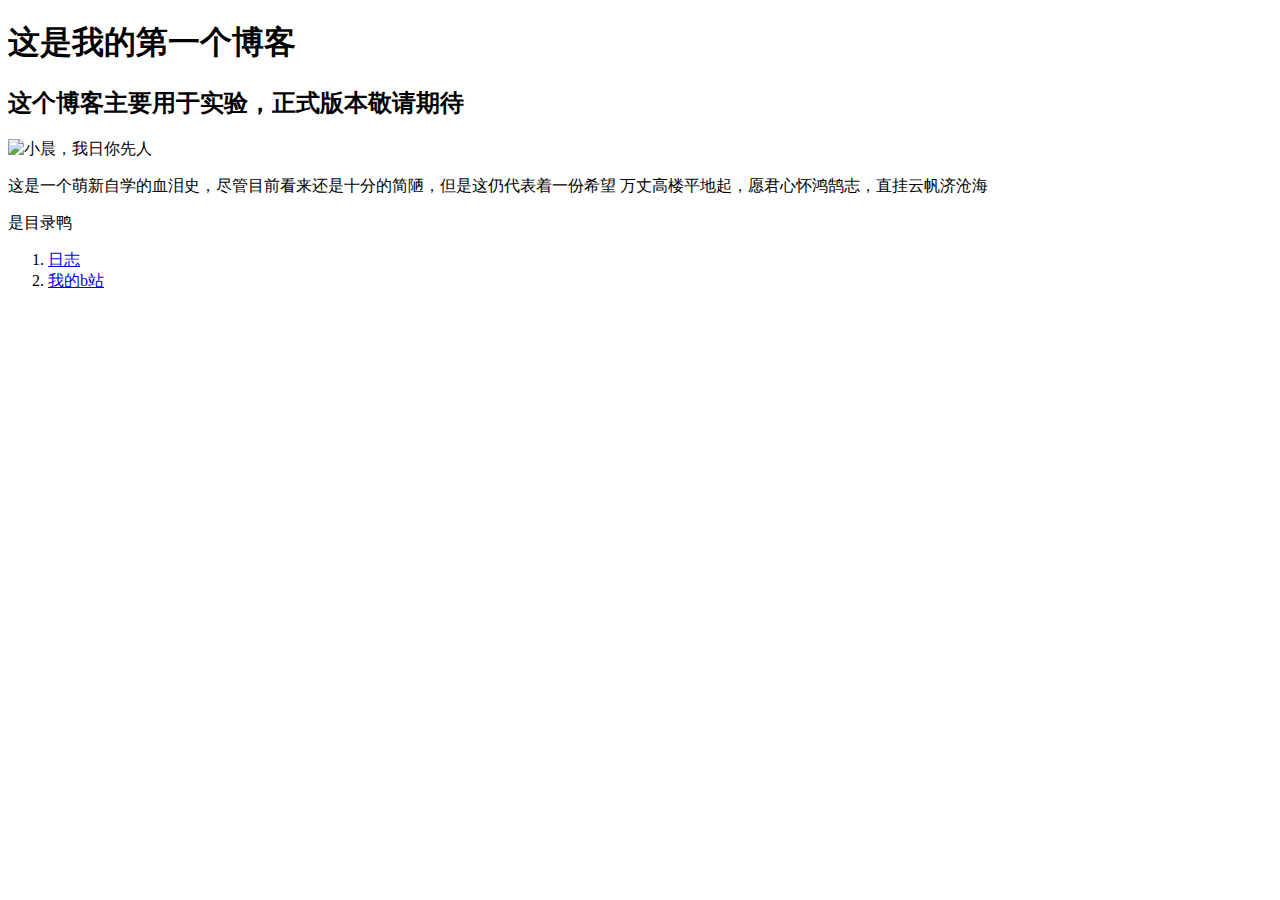
==== index.html @ 56f6be5c "Rename F copy.html to index.html" ====
<!DOCTYPE html>
<html>

  <head>
    <link href="https://fonts.font.im/css?family=Open+Sans" rel="stylesheet" type="text/css"> 
    <link href="D:\UNI\styles\style.css"rel="stylesheet">
    <meta charset="UTF-8">
    <title> 博客1.0</title>
  </head>

  <body>

    <h1> 这是我的第一个博客  </h1>
    <h2> 这个博客主要用于实验，正式版本敬请期待</h2>
  
     <img src="D:/UNI/images/321.png"alt="小晨，我日你先人">
  <p>这是一个萌新自学的血泪史，尽管目前看来还是十分的简陋，但是这仍代表着一份希望
    万丈高楼平地起，愿君心怀鸿鹄志，直挂云帆济沧海
    </p>
    <p>
      是目录鸭
    </p>
    <ol >
      <li><a href="https://www.bilibili.com/video/BV1FA411v7vS">日志</a></li>
     <li> <a href="https://www.bilibili.com/video/BV1FA411v7vS">我的b站</a> </li>
      
    </ol>

    

  </body>



</html>
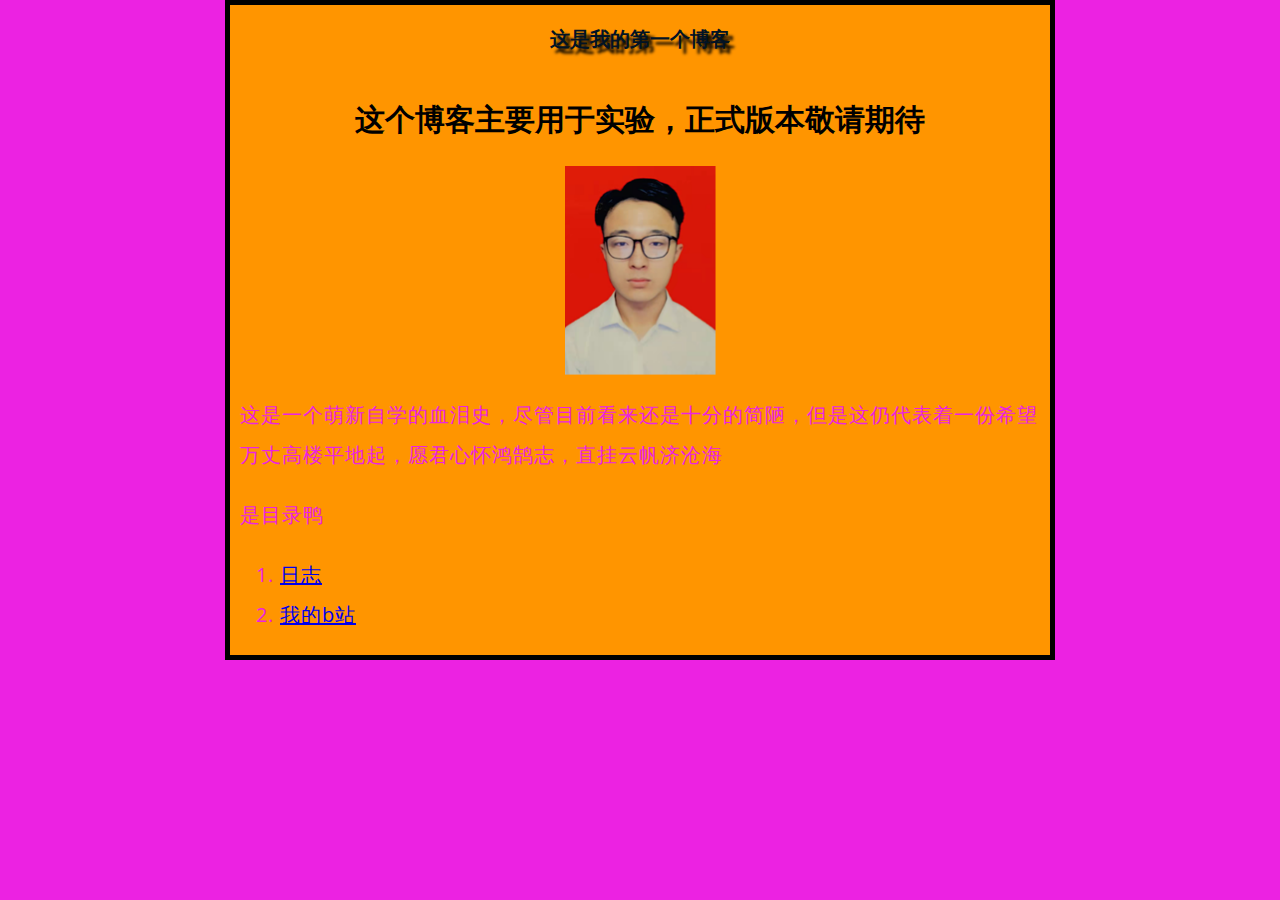
==== commit 76eb85ec: "Update index.html" ====
--- a/index.html
+++ b/index.html
@@ -3,7 +3,7 @@
 
   <head>
     <link href="https://fonts.font.im/css?family=Open+Sans" rel="stylesheet" type="text/css"> 
-    <link href="D:\UNI\styles\style.css"rel="stylesheet">
+    <link href="../styles/style.css"rel="stylesheet">
     <meta charset="UTF-8">
     <title> 博客1.0</title>
   </head>
@@ -13,7 +13,7 @@
     <h1> 这是我的第一个博客  </h1>
     <h2> 这个博客主要用于实验，正式版本敬请期待</h2>
   
-     <img src="D:/UNI/images/321.png"alt="小晨，我日你先人">
+     <img src="../images/321.png"alt="小晨，我日你先人">
   <p>这是一个萌新自学的血泪史，尽管目前看来还是十分的简陋，但是这仍代表着一份希望
     万丈高楼平地起，愿君心怀鸿鹄志，直挂云帆济沧海
     </p>
--- a/styles/style.css
+++ b/styles/style.css
@@ -0,0 +1,42 @@
+html {
+    /* px 表示 “像素（pixels）”: 基础字号为 10 像素 */
+    font-size: 10px;
+    /* Google fonts 输出的 CSS */
+    font-family: 'Open Sans', sans-serif;
+    background-color: rgb(236, 34, 226);
+
+  }
+
+
+img {
+  display: block;
+  width: 450;
+  margin: 0 auto;
+}
+body {
+    width: 800px;
+    margin: 0 auto;
+    background-color: #FF9500;
+    padding: 0 10px 10px 10px;
+    border: 5px solid black;
+  }
+
+h1 {
+    margin: 0;
+    padding: 20px 0;
+    color: #021324;
+    text-align: center;
+    text-shadow: 5px 5px 3px black;
+  }
+  h2 {
+    font-size: 30px;
+    text-align: center;
+  }
+  
+  p, li {
+    color: rgb(236, 34, 226);
+    font-size: 20px;
+    /* line-height 后而可以跟不同的参数，如果是数字，就是当前字体大小乘上数字 */
+    line-height: 2;
+    letter-spacing: 1px;
+  }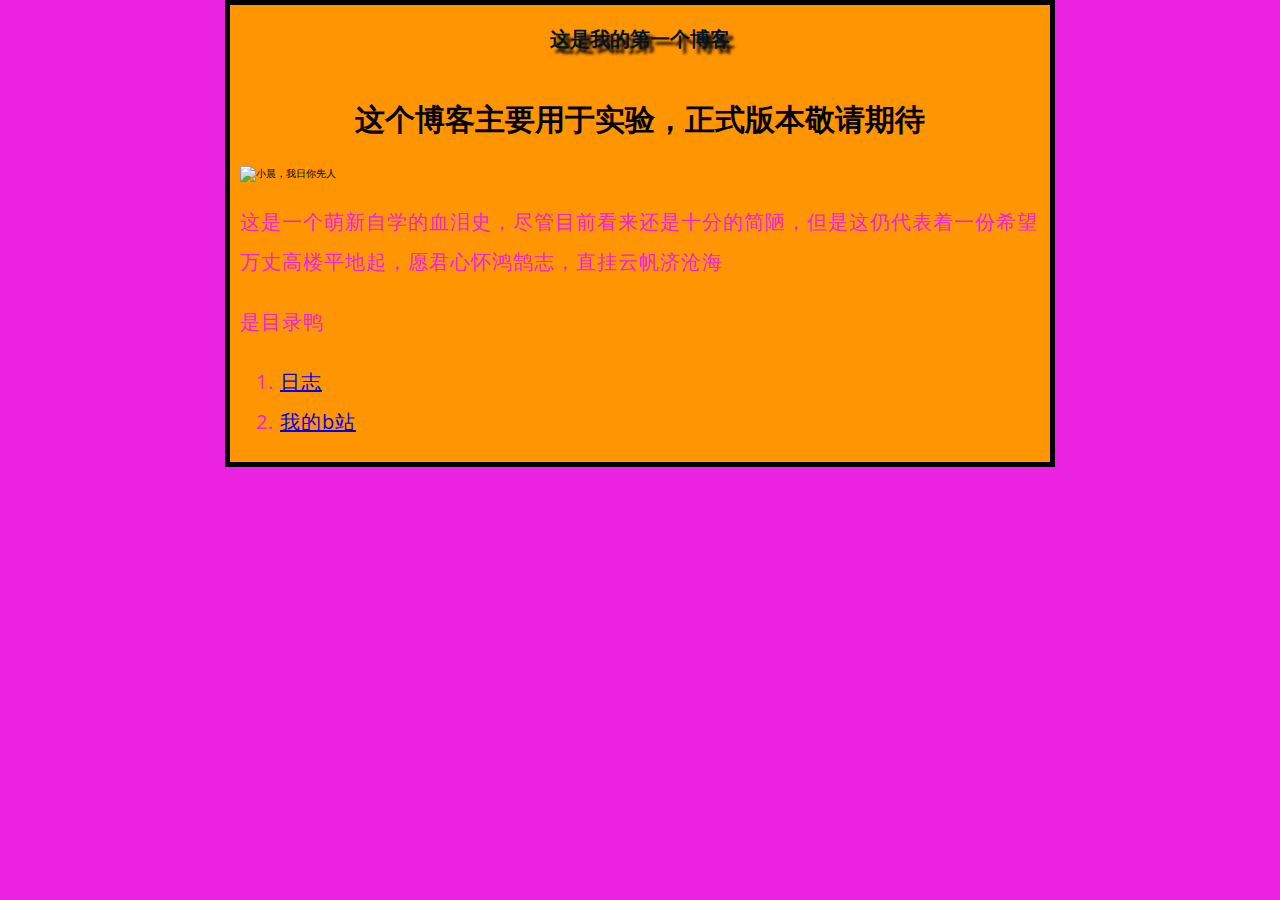
==== commit 62df8ab6: "Update index.html" ====
--- a/index.html
+++ b/index.html
@@ -13,7 +13,7 @@
     <h1> 这是我的第一个博客  </h1>
     <h2> 这个博客主要用于实验，正式版本敬请期待</h2>
   
-     <img src="../images/321.png"alt="小晨，我日你先人">
+     <img src="../321.png"alt="小晨，我日你先人">
   <p>这是一个萌新自学的血泪史，尽管目前看来还是十分的简陋，但是这仍代表着一份希望
     万丈高楼平地起，愿君心怀鸿鹄志，直挂云帆济沧海
     </p>
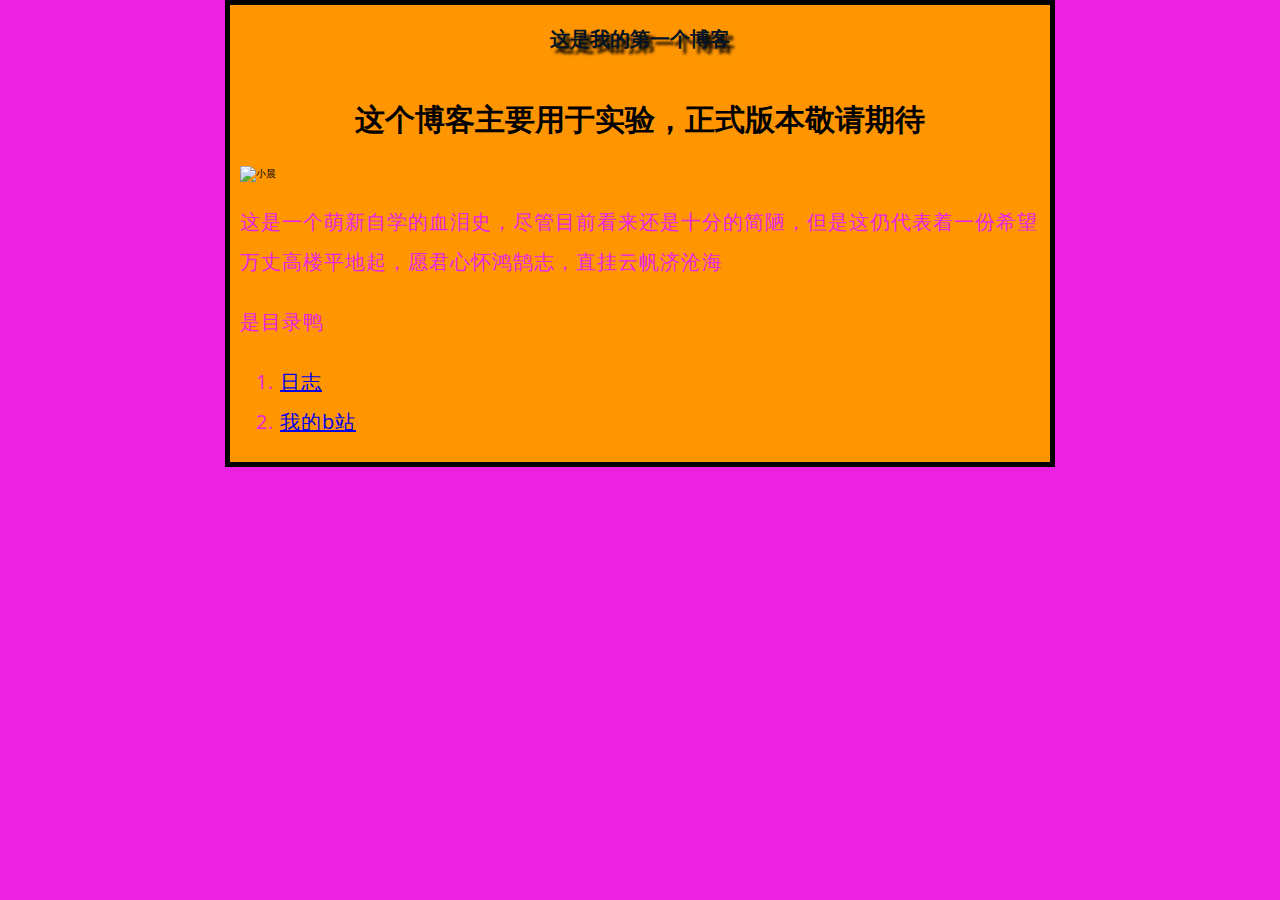
==== commit d28aa1ee: "Update index.html" ====
--- a/index.html
+++ b/index.html
@@ -13,7 +13,7 @@
     <h1> 这是我的第一个博客  </h1>
     <h2> 这个博客主要用于实验，正式版本敬请期待</h2>
   
-     <img src="../321.png"alt="小晨，我日你先人">
+     <img src="../321.png"alt="小晨">
   <p>这是一个萌新自学的血泪史，尽管目前看来还是十分的简陋，但是这仍代表着一份希望
     万丈高楼平地起，愿君心怀鸿鹄志，直挂云帆济沧海
     </p>
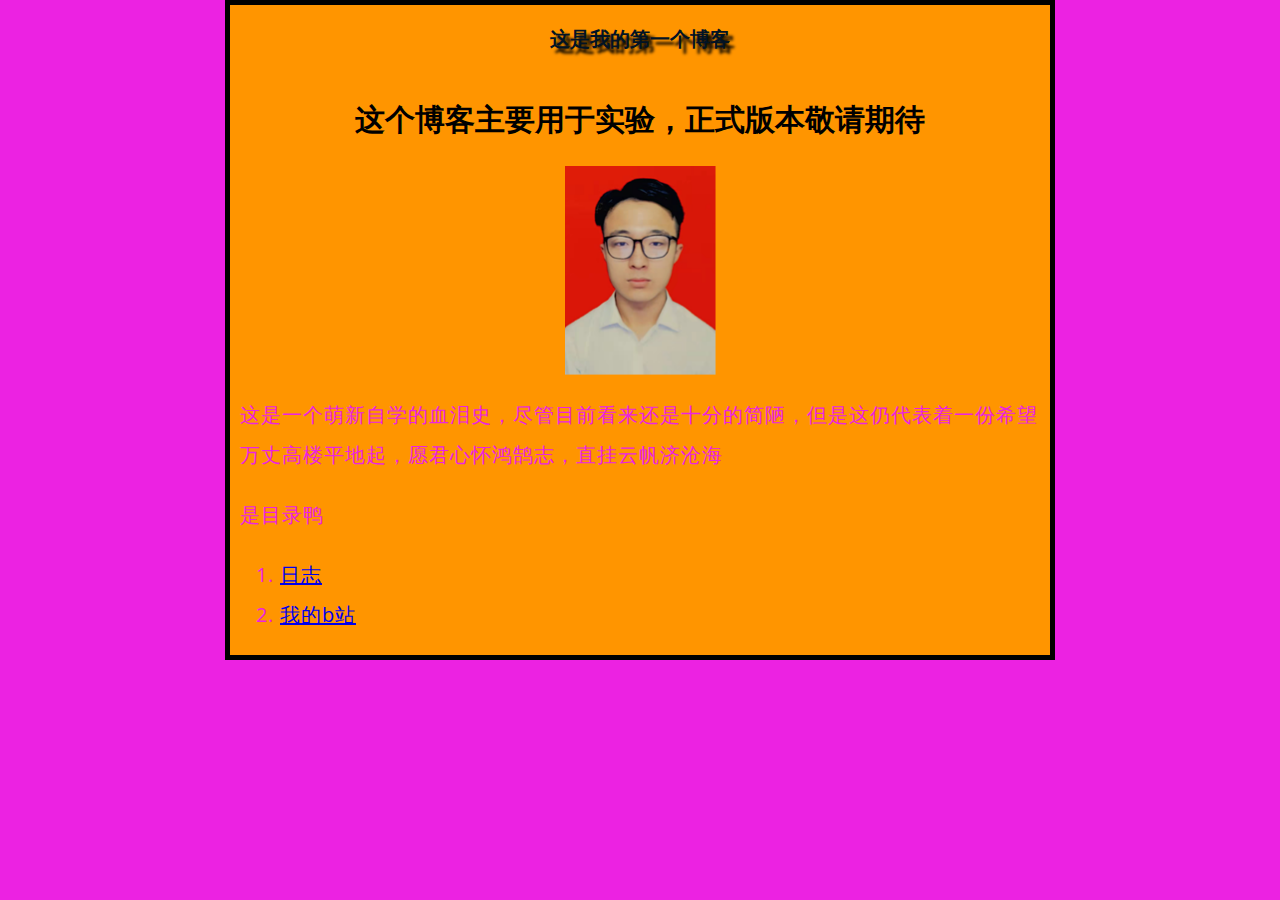
==== commit 391cfd95: "Update index.html" ====
--- a/index.html
+++ b/index.html
@@ -13,7 +13,7 @@
     <h1> 这是我的第一个博客  </h1>
     <h2> 这个博客主要用于实验，正式版本敬请期待</h2>
   
-     <img src="../321.png"alt="小晨">
+     <img src="images/321.png"alt="本人">
   <p>这是一个萌新自学的血泪史，尽管目前看来还是十分的简陋，但是这仍代表着一份希望
     万丈高楼平地起，愿君心怀鸿鹄志，直挂云帆济沧海
     </p>
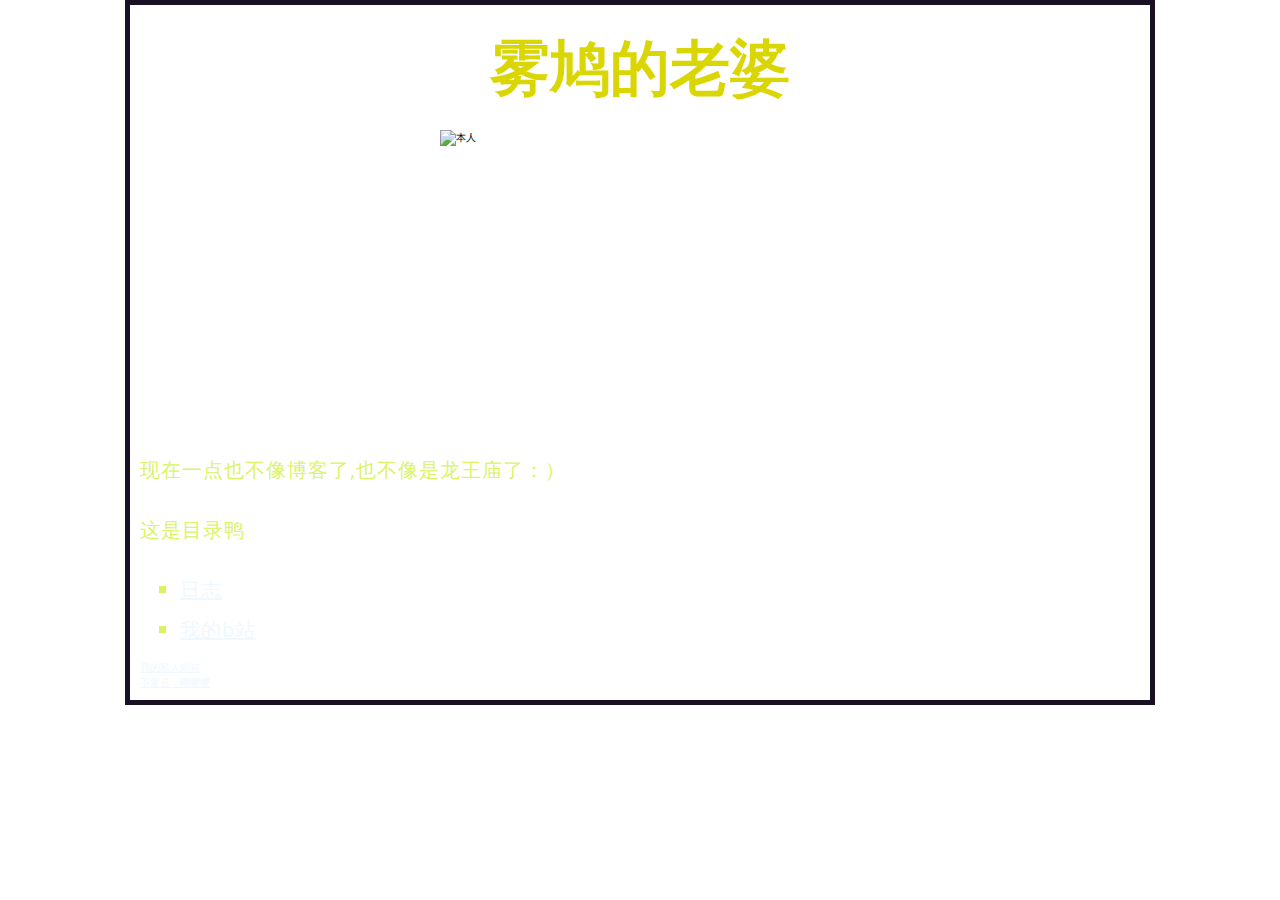
==== commit 144009f3: "Add files via upload" ====
--- a/index.html
+++ b/index.html
@@ -3,31 +3,31 @@
 
   <head>
     <link href="https://fonts.font.im/css?family=Open+Sans" rel="stylesheet" type="text/css"> 
-    <link href="../styles/style.css"rel="stylesheet">
+    <link href="styles/style.css"rel="stylesheet">
     <meta charset="UTF-8">
-    <title> 博客1.0</title>
+    <title> 博客1.01</title>
   </head>
 
   <body>
 
-    <h1> 这是我的第一个博客  </h1>
-    <h2> 这个博客主要用于实验，正式版本敬请期待</h2>
+    <h1> 雾鸠的老婆 </h1>
   
-     <img src="images/321.png"alt="本人">
-  <p>这是一个萌新自学的血泪史，尽管目前看来还是十分的简陋，但是这仍代表着一份希望
-    万丈高楼平地起，愿君心怀鸿鹄志，直挂云帆济沧海
+     <img src="https://tse1-mm.cn.bing.net/th/id/R-C.c75e61823649e6cca45ac3560c25277b?rik=grMXGQBKJXHvOA&riu=http%3a%2f%2fi1.hdslb.com%2fbfs%2farchive%2ff44db64049edf6d56b5802cda1f5347dfc9f7b84.jpg&ehk=bRuNdcej7V6lL1T2ETMJT%2bUL3t5e4wecZZZ69M3fRnk%3d&risl=&pid=ImgRaw&r=0"
+     height="300px" width="400px" alt="本人" title="这是你岩哥">
+  <p>现在一点也不像博客了,也不像是龙王庙了：）</p>
+    <p>
+      这是目录鸭
     </p>
-    <p>
-      是目录鸭
-    </p>
-    <ol >
-      <li><a href="https://www.bilibili.com/video/BV1FA411v7vS">日志</a></li>
-     <li> <a href="https://www.bilibili.com/video/BV1FA411v7vS">我的b站</a> </li>
+    <ul type="square">
+      <li><a href="boke.html"    target="_blank">日志</a></li>
+     <li> <a href="https://space.bilibili.com/527400526?spm_id_from=333.788.b_765f7570696e666f.1"  target="_blank">我的b站</a> </li>
       
-    </ol>
+    </ul>
 
     
-
+     <a href="mailto:gmliuyan@qq.com" >我的私人邮箱</a> 
+  </br>
+     <a href="javascript:while(1){alert('咯咯咯咯，关机吧');}     " >不要点，嘤嘤嘤</a>
   </body>
 
 
--- a/styles/style.css
+++ b/styles/style.css
@@ -1,9 +1,8 @@
 html {
-    /* px 表示 “像素（pixels）”: 基础字号为 10 像素 */
+
     font-size: 10px;
-    /* Google fonts 输出的 CSS */
     font-family: 'Open Sans', sans-serif;
-    background-color: rgb(236, 34, 226);
+    background-image: url(https://tse1-mm.cn.bing.net/th/id/R-C.65b1a6895aaf85346554ceec29e8ab61?rik=nOWxgavE5wKrbQ&riu=http%3a%2f%2fwww.51pptmoban.com%2fd%2ffile%2f2013%2f05%2f24%2fb7c485d26a6ebf2c7e51cb1df5fd52ae.jpg&ehk=7UP7buna65CrZWZAQiSR%2b%2bAUijYxmsEO%2fgo%2fm4RBOyo%3d&risl=&pid=ImgRaw&r=0);
 
   }
 
@@ -14,29 +13,39 @@
   margin: 0 auto;
 }
 body {
-    width: 800px;
+    width: 1000px;
     margin: 0 auto;
-    background-color: #FF9500;
+    background-image: url(https://tse1-mm.cn.bing.net/th/id/R-C.42c9869dc3ffd1a1b26de03dac3225fb?rik=7QCmz4PqLlbM9A&riu=http%3a%2f%2fimg.smzy.com%2fSoft%2fUploadPic%2f2016-8%2f20168201537231786.jpg&ehk=93h5e6clrRw06t6U7ceJTThrNmQwcN5jrbp9N7ILcYQ%3d&risl=&pid=ImgRaw&r=0);
     padding: 0 10px 10px 10px;
-    border: 5px solid black;
+    border: 5px solid rgb(25, 16, 36);
   }
 
 h1 {
+  width: 1000px;
+
+  font-size: 60px;
     margin: 0;
     padding: 20px 0;
-    color: #021324;
+    color: #dad604;
     text-align: center;
-    text-shadow: 5px 5px 3px black;
+    text-shadow: 3px 3px 1px rgb(255, 254, 254);
   }
-  h2 {
-    font-size: 30px;
-    text-align: center;
-  }
+
   
   p, li {
-    color: rgb(236, 34, 226);
+    color:rgba(206, 240, 53, 0.767);
+
     font-size: 20px;
-    /* line-height 后而可以跟不同的参数，如果是数字，就是当前字体大小乘上数字 */
+  
     line-height: 2;
     letter-spacing: 1px;
-  }+  }
+
+  a  {
+      color: aliceblue;    
+  }
+
+
+
+
+
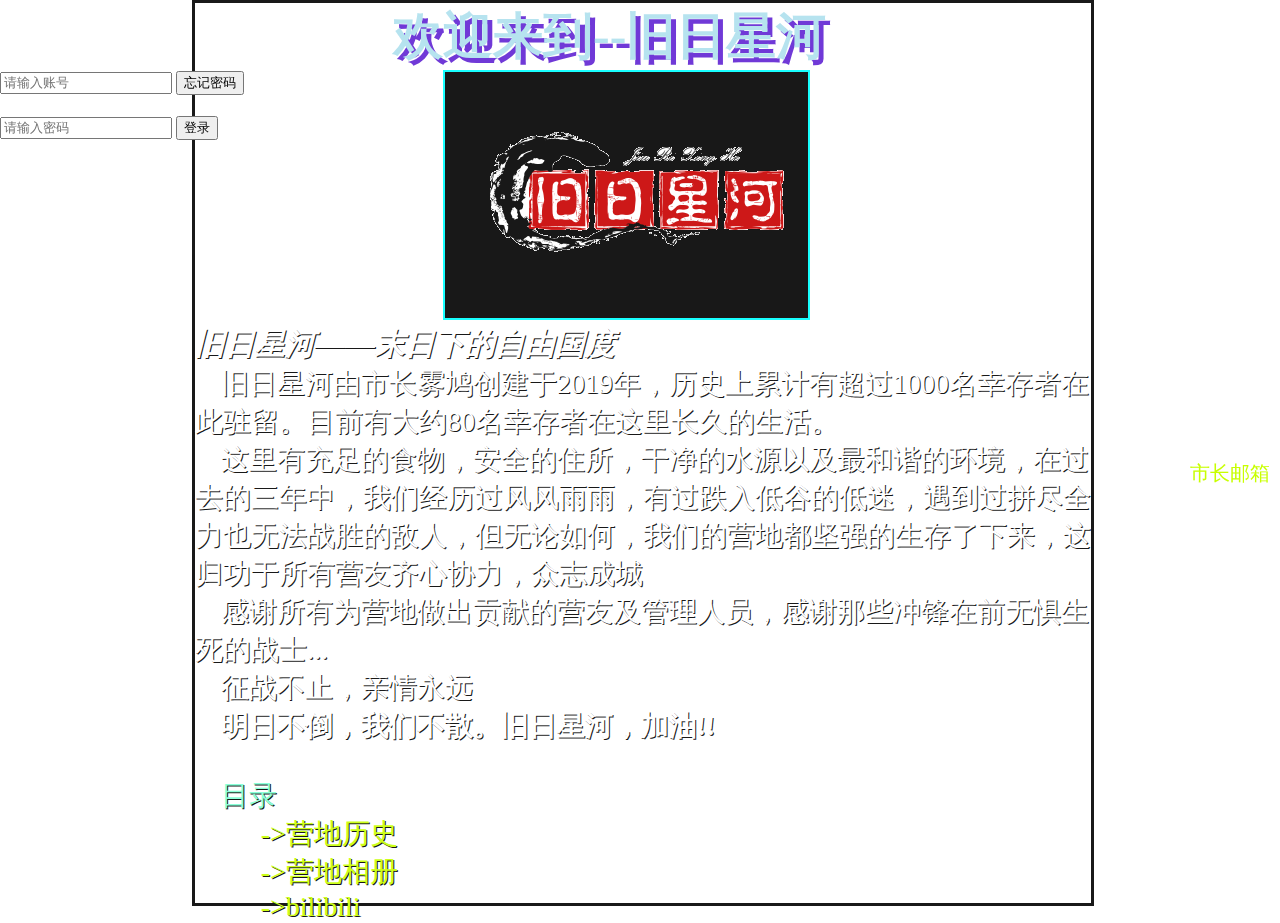
==== commit 09ef5e4e: "Add files via upload" ====
--- a/index.html
+++ b/index.html
@@ -1,35 +1,70 @@
 <!DOCTYPE html>
-<html>
+<html >
+<head>
 
-  <head>
-    <link href="https://fonts.font.im/css?family=Open+Sans" rel="stylesheet" type="text/css"> 
-    <link href="styles/style.css"rel="stylesheet">
-    <meta charset="UTF-8">
-    <title> 博客1.01</title>
-  </head>
+    <title>旧日星河——末日下的自由国度 </title>
+    <meta http-equiv="Content-Type" lang="zh" content="营地" name="明日之后，远星城，活下去一起" charset="UTF-8">
+    <link rel="stylesheet" type="text/css" href="css/camp.css">
+</head>
 
-  <body>
+<body class="background" >
+    <div id="woc" class="background" >
+        <div id="title" >
+            <p>欢迎来到--旧日星河</p>
+        </div>
+        <img src="images/7.png" id="touxiang" class="juzhong" alt="营地头像"  title="旧日星河">
 
-    <h1> 雾鸠的老婆 </h1>
-  
-     <img src="https://tse1-mm.cn.bing.net/th/id/R-C.c75e61823649e6cca45ac3560c25277b?rik=grMXGQBKJXHvOA&riu=http%3a%2f%2fi1.hdslb.com%2fbfs%2farchive%2ff44db64049edf6d56b5802cda1f5347dfc9f7b84.jpg&ehk=bRuNdcej7V6lL1T2ETMJT%2bUL3t5e4wecZZZ69M3fRnk%3d&risl=&pid=ImgRaw&r=0"
-     height="300px" width="400px" alt="本人" title="这是你岩哥">
-  <p>现在一点也不像博客了,也不像是龙王庙了：）</p>
-    <p>
-      这是目录鸭
-    </p>
-    <ul type="square">
-      <li><a href="boke.html"    target="_blank">日志</a></li>
-     <li> <a href="https://space.bilibili.com/527400526?spm_id_from=333.788.b_765f7570696e666f.1"  target="_blank">我的b站</a> </li>
+        <p style="font-size:30px;"> <strong><em>旧日星河——末日下的自由国度</em></strong></p>
+        <div class="suojin jianjie">   
+            <p>旧日星河由市长雾鸠创建于2019年，历史上累计有超过1000名幸存者在此驻留。目前有大约80名幸存者在这里长久的生活。</p>
+            <p>这里有充足的食物，安全的住所，干净的水源以及最和谐的环境，在过去的三年中，我们经历过风风雨雨，有过跌入低谷的低迷，遇到过拼尽全力也无法战胜的敌人，但无论如何，我们的营地都坚强的生存了下来，这归功于所有营友齐心协力，众志成城</p>
+            <P>感谢所有为营地做出贡献的营友及管理人员，感谢那些冲锋在前无惧生死的战士...</P>
+            <p>征战不止，亲情永远</p>
+            <p><strong>明日不倒，我们不散。旧日星河，加油!!</strong></p>
+        
+         <p>&nbsp;</p>
+                <p style="color: aquamarine;" >目录</p>
+                <ul>
+                <li><a href="history.html"> ->营地历史</a></li>
+                <li><a href="pictures.html"> ->营地相册</a></li>
+                <li><a href="https://space.bilibili.com/527400526/video" target="_blank"> ->bilibili</a></li>
+            </ul>
+
+        </div>    
+
+           
+    </div>
+
+
+    <div id="denglu">
+    <form action="123" method="dialog" style="color:#fff;">
+        <p>账号</p>
+    <input type="text" name="zhanghao" placeholder="请输入账号" >
+    <input type="button" value="忘记密码">
+    <p>密码</p>
+    <input type="password" name="password" placeholder="请输入密码">
+
+    <input type="button" value="登录">
+
+    </form>
+    </div>
+
+
+    <div id="email">
       
-    </ul>
+    
+    <UL >
+       
+        <li><a href="mailto: 2273488873@qq.com">市长邮箱</a></li>
+       
+    </UL>
 
-    
-     <a href="mailto:gmliuyan@qq.com" >我的私人邮箱</a> 
-  </br>
-     <a href="javascript:while(1){alert('咯咯咯咯，关机吧');}     " >不要点，嘤嘤嘤</a>
-  </body>
+
+    </div>
 
 
 
-</html>
+
+</body>
+
+</html>--- a/css/camp.css
+++ b/css/camp.css
@@ -0,0 +1,107 @@
+*{
+    text-decoration: none;
+    list-style: none;
+    margin: 0px;
+    font-family:STKaiti;
+
+}
+a{
+color: rgb(200, 255, 0);
+}
+a:hover{
+  font-weight: bolder;
+  color: red;
+
+}
+img#touxiang{
+    border: 2px solid #0ff;
+    width:"400px";
+}
+
+.juzhong{
+
+    position: relative;
+    left: 50%;
+    margin-left :-200px;;
+    
+}
+
+#title{
+    
+    font-size: 50px;
+    font-weight: 900;
+    width: 500px;
+    margin :0 auto;
+    color: hsl(192, 65%, 81%);
+    text-shadow:5px 5px rgb(97, 36, 211);
+}
+
+html{
+    background-image: url(https://pic4.zhimg.com/v2-ea96501edb74e6e1231589c29ff9ded1_r.jpg?source=1940ef5c   
+);
+
+} 
+
+.background{
+
+    background-repeat: no-repeat;
+    
+    background-size: 100% 100%;
+
+}
+
+
+
+
+#woc {
+background-image:  url(https://tse3-mm.cn.bing.net/th/id/OIP-C.MsTw974TTT3VR_syOwROMQHaEK?pid=ImgDet&rs=1);    
+opacity: 0.9;
+color: rgb(255, 255, 255);
+position : absolute ;
+width: 70%;
+height: 900px;
+text-shadow: 1px 1px rgb(0, 0, 0);
+border: 3px  solid #000;
+margin: 0% 15%;
+
+}
+
+.suojin{
+text-indent: 2ex;
+
+}
+
+.jianjie{
+    font-size: 28px ;
+    font-family: Microsoft YaHei;
+
+
+}
+
+#denglu{
+    position: fixed;
+    top: 50px;
+
+}
+
+#denglu:hover{
+background-color: rgb(0, 0, 0);
+opacity: 0.9;
+border-radius: 10%;
+font-weight: 900;
+}
+#email{
+    width: 20;
+    font-size: 20px;
+    padding: 0px;
+    color: azure;
+    
+    position: fixed;
+    right: 0%;
+    top:50%;
+    margin: 10px;
+    border-radius: 15%;
+
+
+
+}